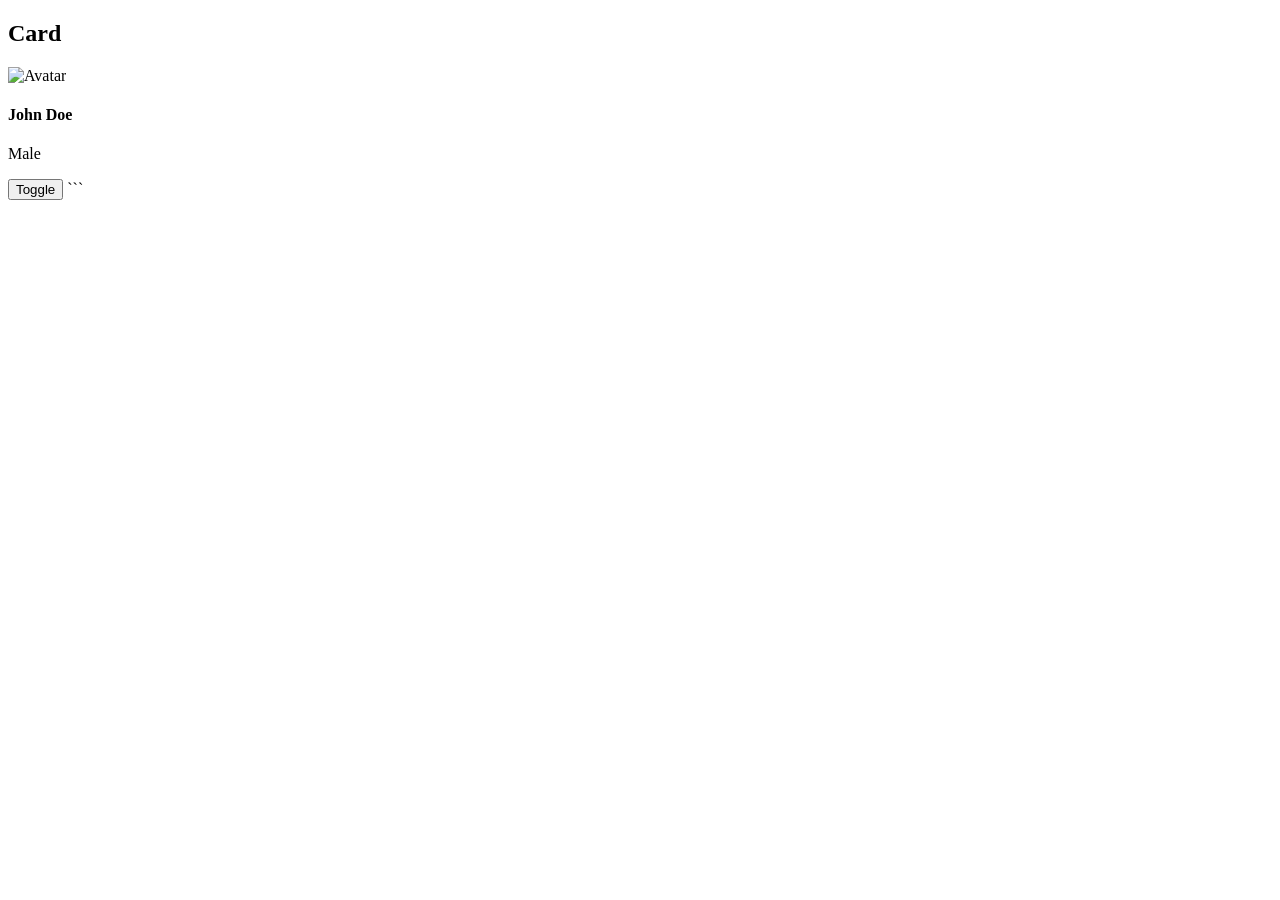
==== src/main/resources/static/index.html @ d69ef360 "my john an jane cards" ====
<!DOCTYPE html>
<html lang="en">
<head>
    <meta charset="UTF-8">
    <meta name="viewport" content="width=device-width, initial-scale=1.0">
    <title>Document</title>
    <link rel="stylesheet" href="css/site.css">
</head>
<body>
    <h2>Card</h2>
    <div class="card">
        <img id="userImage" src="https://www.w3schools.com/HOWTO/img_avatar.png" alt="Avatar" style="width:100%">
        <div class="container">
            <h4 id="userName"><b>John Doe</b></h4> 
            <p id="userGender">Male</p> 
        </div>
    </div>
    <button onclick="toggleCard()">Toggle</button>
    <script src="js/site.js"></script>
</body>
</html>```
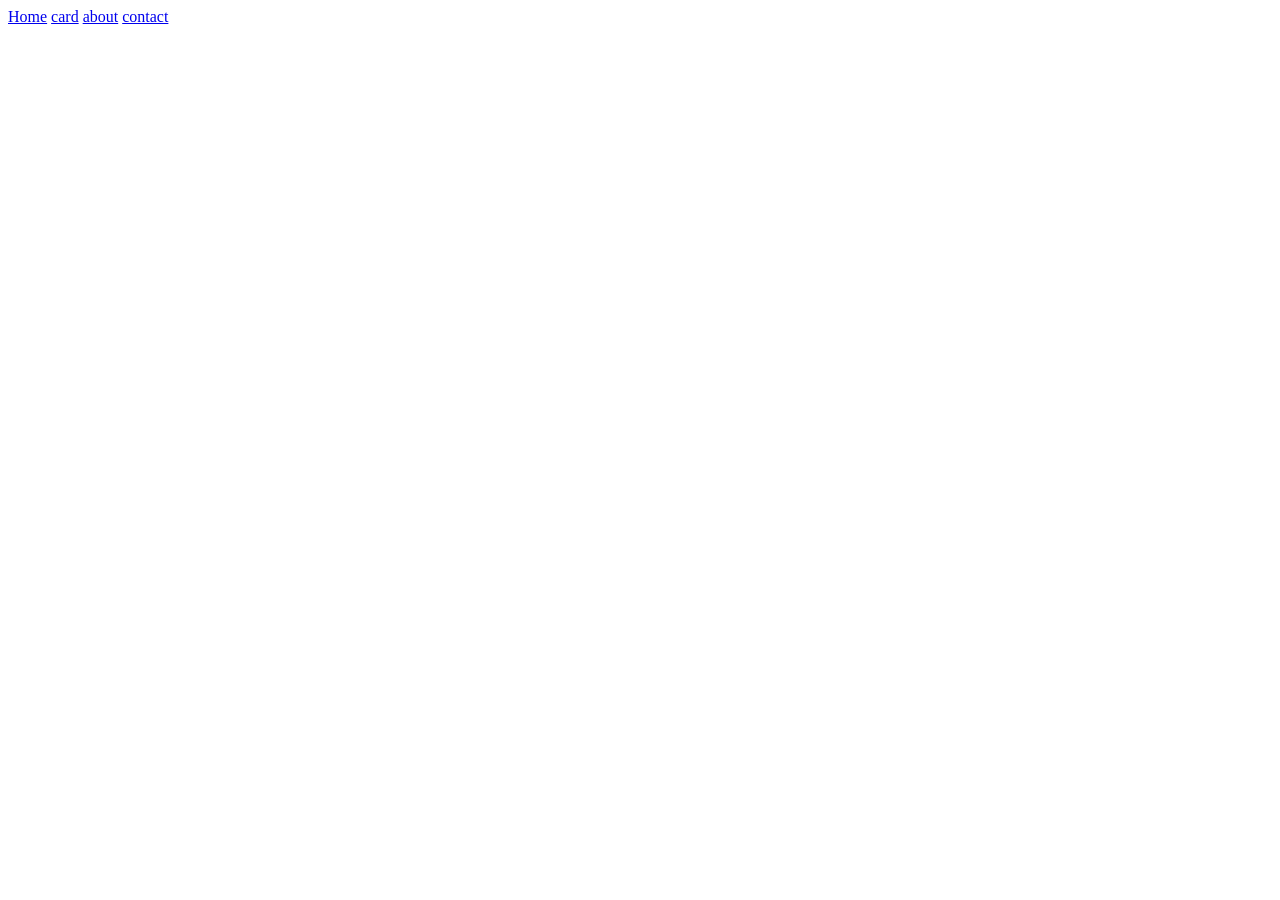
==== commit 86c9a893: "added navbar to the project springboot" ====
--- a/src/main/resources/static/index.html
+++ b/src/main/resources/static/index.html
@@ -4,18 +4,16 @@
     <meta charset="UTF-8">
     <meta name="viewport" content="width=device-width, initial-scale=1.0">
     <title>Document</title>
-    <link rel="stylesheet" href="css/site.css">
+    <link rel="stylesheet" href="/css/site.css">
 </head>
 <body>
-    <h2>Card</h2>
-    <div class="card">
-        <img id="userImage" src="https://www.w3schools.com/HOWTO/img_avatar.png" alt="Avatar" style="width:100%">
-        <div class="container">
-            <h4 id="userName"><b>John Doe</b></h4> 
-            <p id="userGender">Male</p> 
-        </div>
+    <div class="navbar">
+    <a href="#">Home</a>
+    <a href="#">card</a>
+    <a href="#">about</a>
+    <a href="#">contact</a>
     </div>
-    <button onclick="toggleCard()">Toggle</button>
+   
     <script src="js/site.js"></script>
 </body>
-</html>```+</html>
